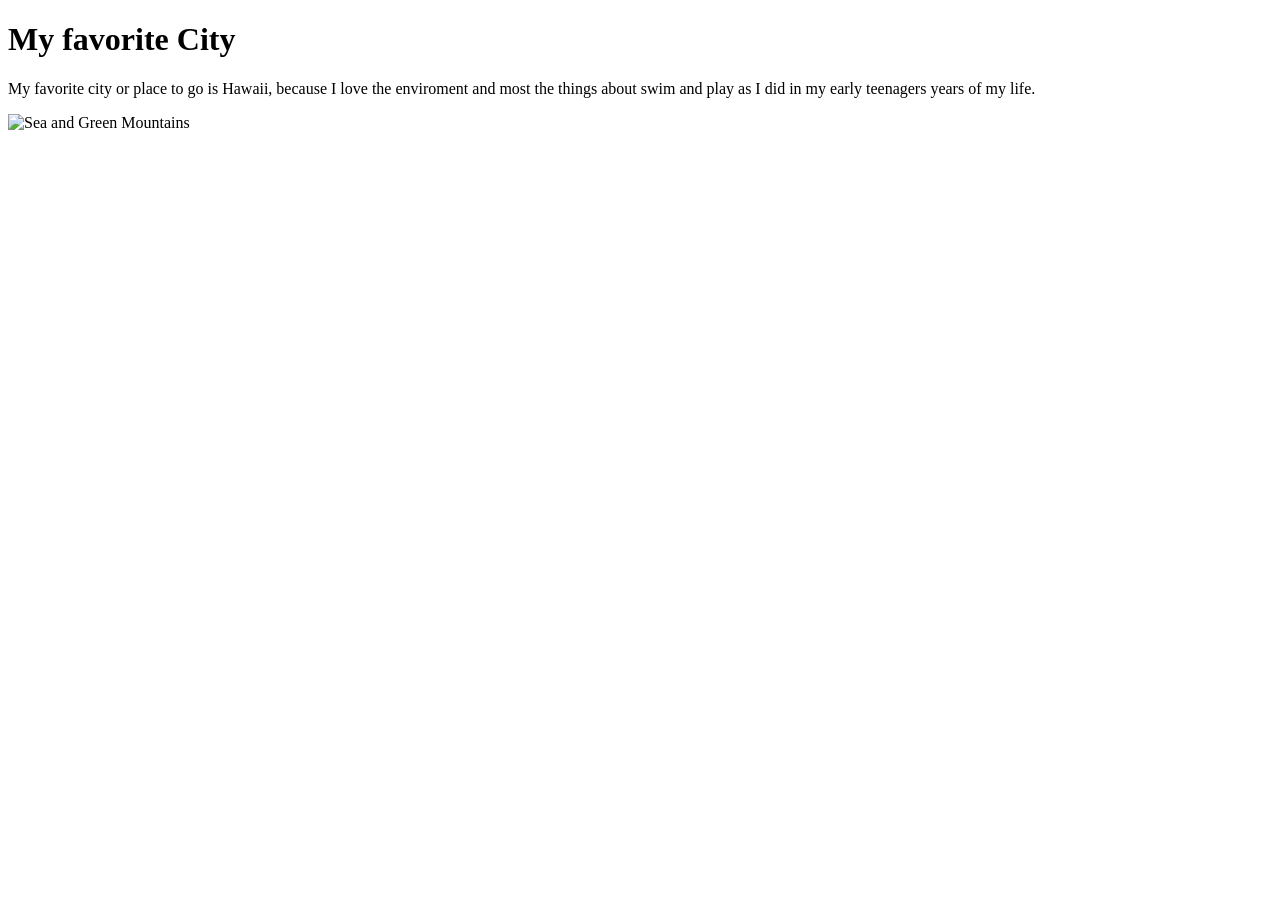
==== week01/favorite-city.html @ b7e0da78 "add favorite city html" ====
<!DOCTYPE html>
<html lang="en">

<head>
    <meta charset="UTF-8">
    <meta name="viewport" content="width=device-width, initial-scale=1.0">
    <title>My favorite city - Jeison Martinez</title>
</head>

<body>
    <h1>My favorite City</h1>
    <p>My favorite city or place to go is Hawaii, because I love the enviroment
        and most the things about swim and play as I did in my early teenagers years
        of my life.</p>
    <img
      src="https://media.istockphoto.com/id/117211856/photo/where-coconuts-grow.jpg?s=612x612&w=0&k=20&c=dNTp-l3DsNVPnvNyTrmJuZq_X-ZfZ_ryLTCg5GrhS90="
      alt="Sea and Green Mountains">
</body>

</html>
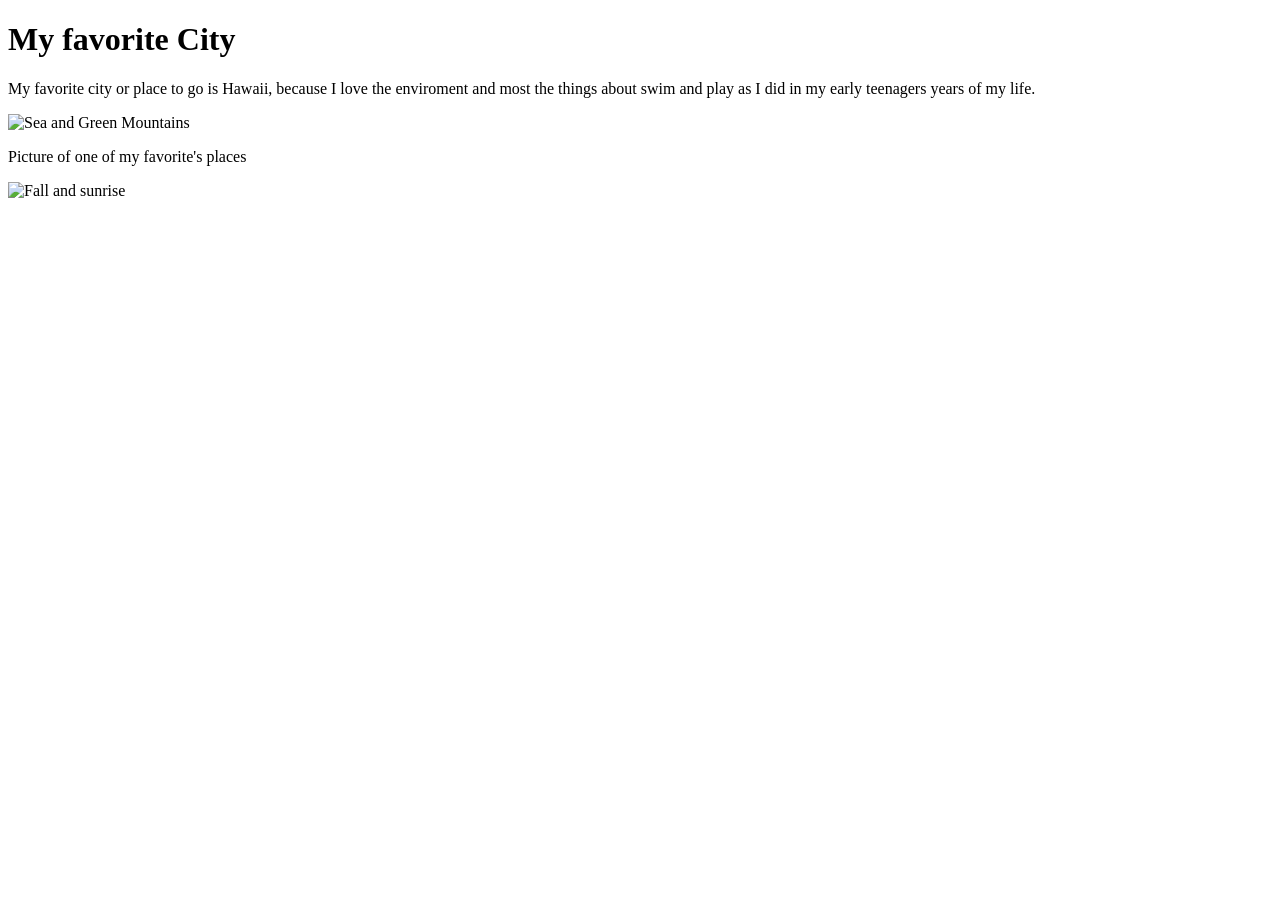
==== commit 96a0d016: "added box canyon" ====
--- a/week01/favorite-city.html
+++ b/week01/favorite-city.html
@@ -15,6 +15,10 @@
     <img
       src="https://media.istockphoto.com/id/117211856/photo/where-coconuts-grow.jpg?s=612x612&w=0&k=20&c=dNTp-l3DsNVPnvNyTrmJuZq_X-ZfZ_ryLTCg5GrhS90="
       alt="Sea and Green Mountains">
+
+    <p>Picture of one of my favorite's places</p>
+    <img scr="images/box canyon.jpeg" alt="Fall and sunrise">
+
 </body>
 
 </html>
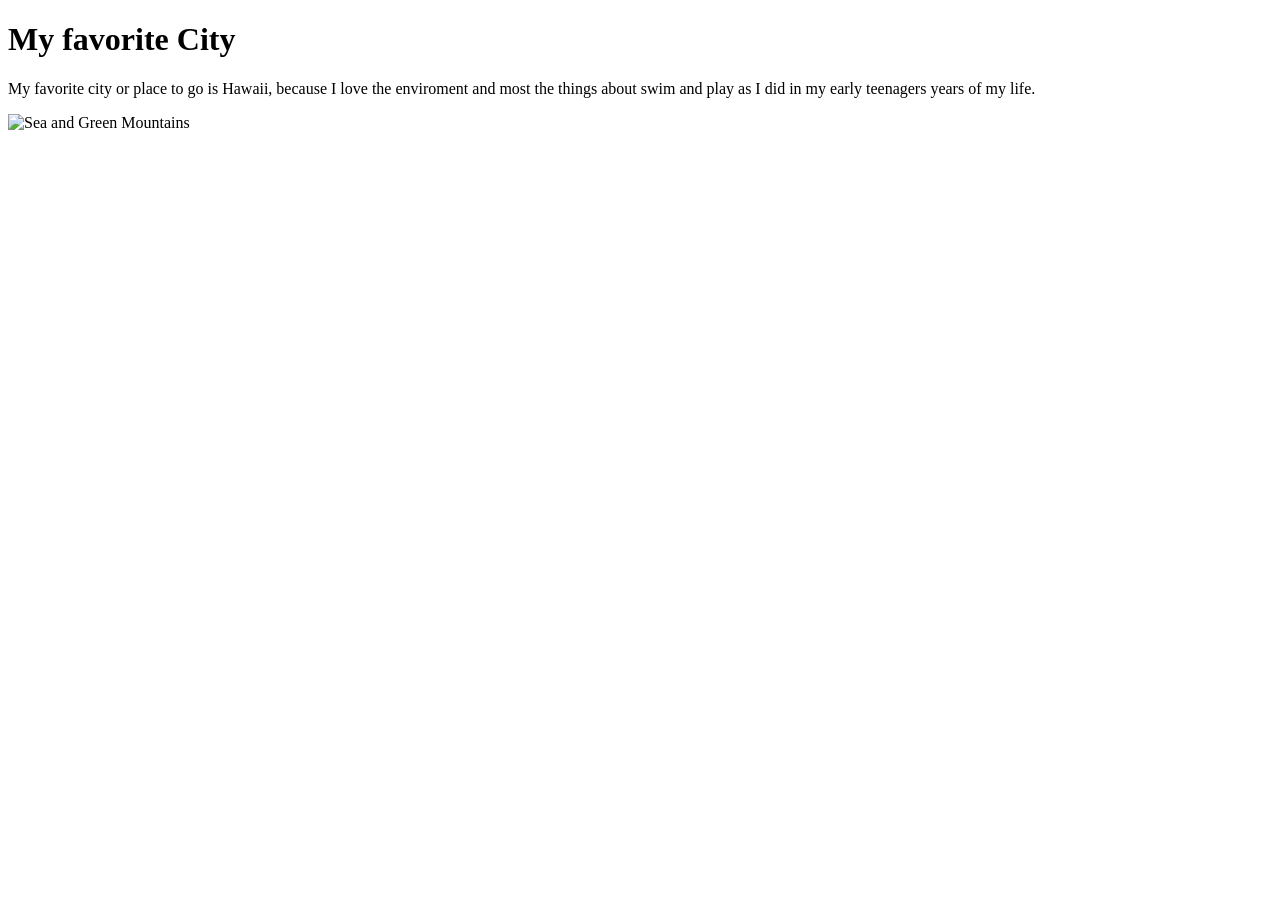
==== commit 9d5c09b6: "final stage" ====
--- a/week01/favorite-city.html
+++ b/week01/favorite-city.html
@@ -16,9 +16,6 @@
       src="https://media.istockphoto.com/id/117211856/photo/where-coconuts-grow.jpg?s=612x612&w=0&k=20&c=dNTp-l3DsNVPnvNyTrmJuZq_X-ZfZ_ryLTCg5GrhS90="
       alt="Sea and Green Mountains">
 
-    <p>Picture of one of my favorite's places</p>
-    <img scr="images/box canyon.jpeg" alt="Fall and sunrise">
-
 </body>
 
 </html>
